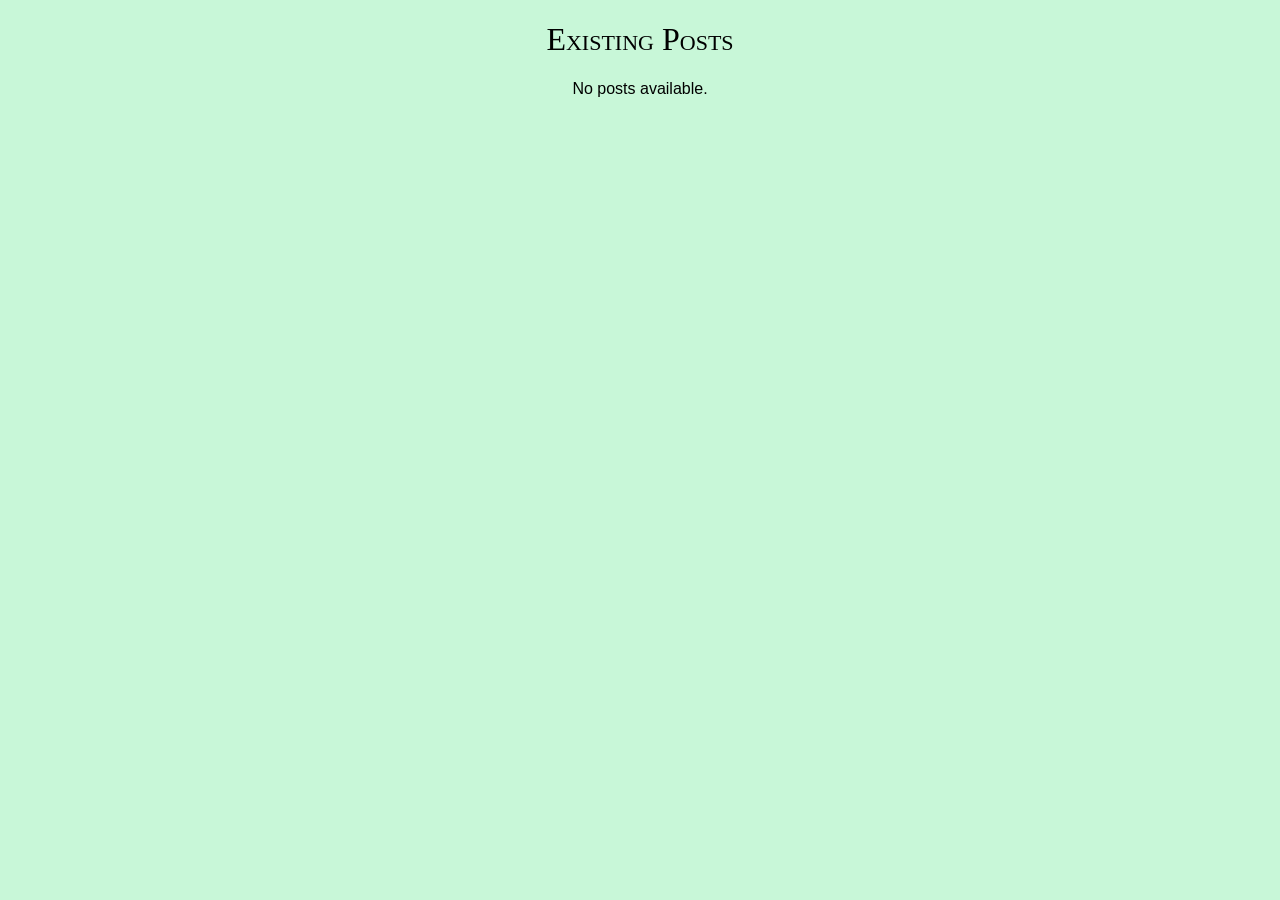
==== view-posts.html @ 4b701aa0 "Intial Commit with Blog Platfor Code" ====
<!DOCTYPE html>
<html lang="en">
<head>
    <meta charset="UTF-8">
    <meta name="viewport" content="width=device-width, initial-scale=1.0">
    <title>View Posts</title>
    <link rel="stylesheet" href="styles.css">
</head>
<body>
    <div class="container">
        <h1>Existing Posts</h1>
        <div id="posts"></div>
        <div id="no-posts" style="display: none;">No posts available.</div>
    </div>
    <script src="script.js"></script>
</body>
</html>
---- styles.css ----
body {
    font-family: Arial, sans-serif;
    background-color: #c8f7d8;
    margin: 0;
    padding: 0;
}

.header-container {
    text-align: center;
}

h1 {
    font-family: fantasy;
    font-weight: 300;
    font-style: unset;
    font-variant: small-caps;
    text-align: center;
}

.home-image {
    display: block;
    max-width: 100%;
    height: auto;
    margin: 20px auto;
}

.content-container {
    max-width: 500px;
    margin: 20px auto;
    background: #c8f7d8;
    padding: 20px;
}

form input, form textarea {
    width: 100%;
    padding: 10px;
    margin: 10px 0;
}

form button, .button {
    display: block;
    width: 100%;
    padding: 10px;
    background: #007BFF;
    color: #fff;
    border: none;
    cursor: pointer;
    text-align: center;
    text-decoration: none;
    margin: 10px 0;
    max-width: 500px;
}

form button:hover, .button:hover {
    background: #0056b3;
}

.post {
    border-bottom: 1px solid #ddd;
    padding: 10px 0;
}

.post h3 {
    margin: 0 0 10px;
}

.post p {
    margin: 0 0 10px;
}

.post-image {
    max-width: 100%;
    height: auto;
    margin: 10px 0;
}

.post button {
    background: #dc3545;
    color: #fff;
    border: none;
    cursor: pointer;
    padding: 5px 10px;
}

.post button:hover {
    background: #c82333;
}

.empty-image {
    display: flex;
    justify-content: center;
    align-items: center;
    height: 300px;
    margin: 20px auto;
    max-width: 100%;
    border: 1px solid #ccc;
    background-color: #fff;
}

#no-posts {
    display: flex;
    flex-direction: column;
    justify-content: center;
    align-items: center;
    text-align: center;
    margin-top: 20px;
}

.button {
    display: inline-block;
    padding: 10px;
    background: #007BFF;
    color: #fff;
    border: none;
    cursor: pointer;
    text-align: center;
    text-decoration: none;
    margin-top: 10px;
}

.button:hover {
    background: #0056b3;
}

#posts {
    text-align: center;
}

.button1 {
    display: inline-block;
    padding: 10px;
    background: #007BFF;
    color: #fff;
    border: none;
    cursor: pointer;
    text-align: center;
    text-decoration: none;
    margin-top: 10px;
}

.success-message {
    color: green;
    font-weight: bold;
    text-align: center;
    margin-top: 10px;
}
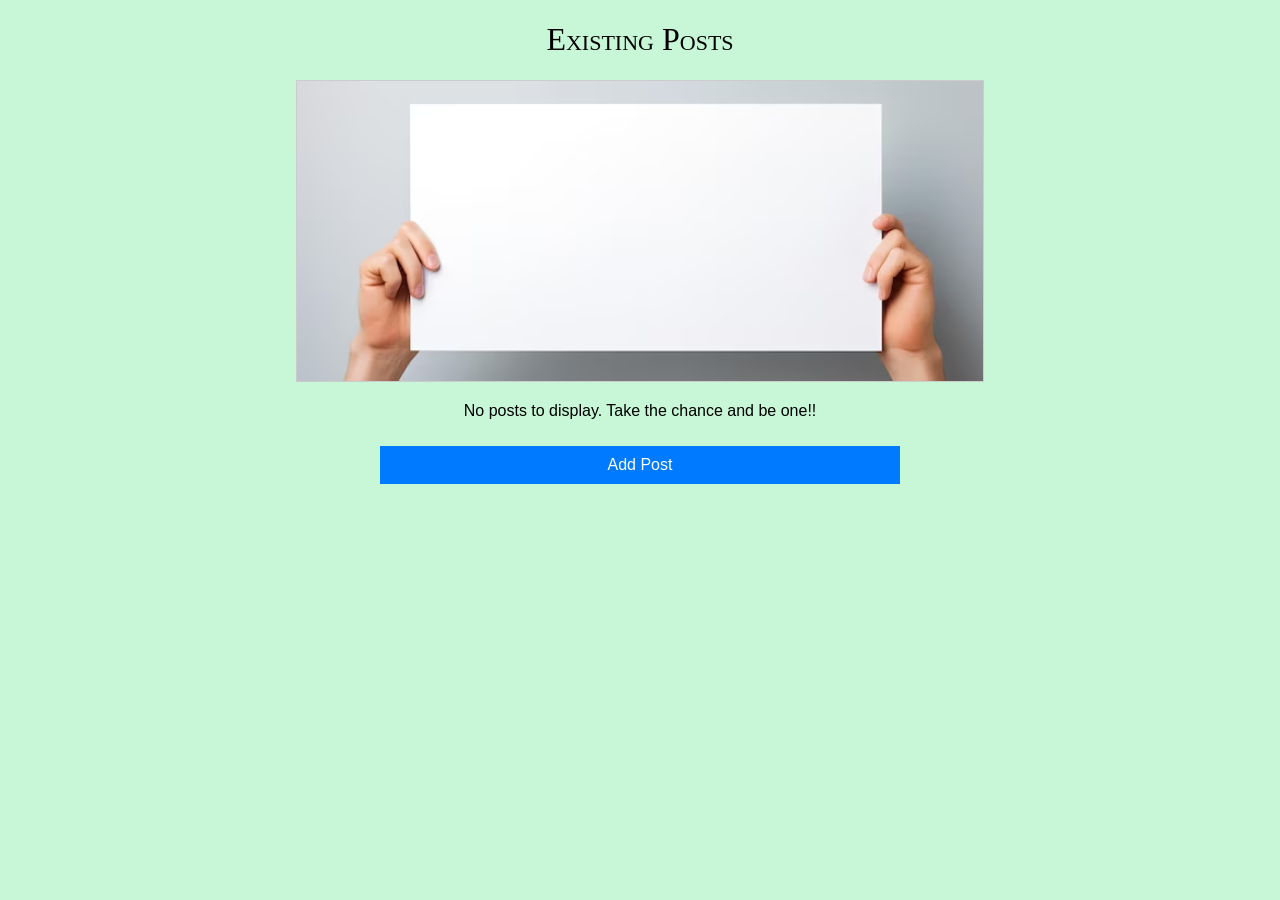
==== commit 2ed36265: "Update view-posts.html" ====
--- a/view-posts.html
+++ b/view-posts.html
@@ -10,7 +10,11 @@
     <div class="container">
         <h1>Existing Posts</h1>
         <div id="posts"></div>
-        <div id="no-posts" style="display: none;">No posts available.</div>
+        <div id="no-posts" style="display: none;">
+            <img src="images/empty.avif" alt="No Posts" class="empty-image">
+            <p>No posts to display. Take the chance and be one!!</p>
+            <a href="add-post.html" class="button">Add Post</a>
+        </div>
     </div>
     <script src="script.js"></script>
 </body>
